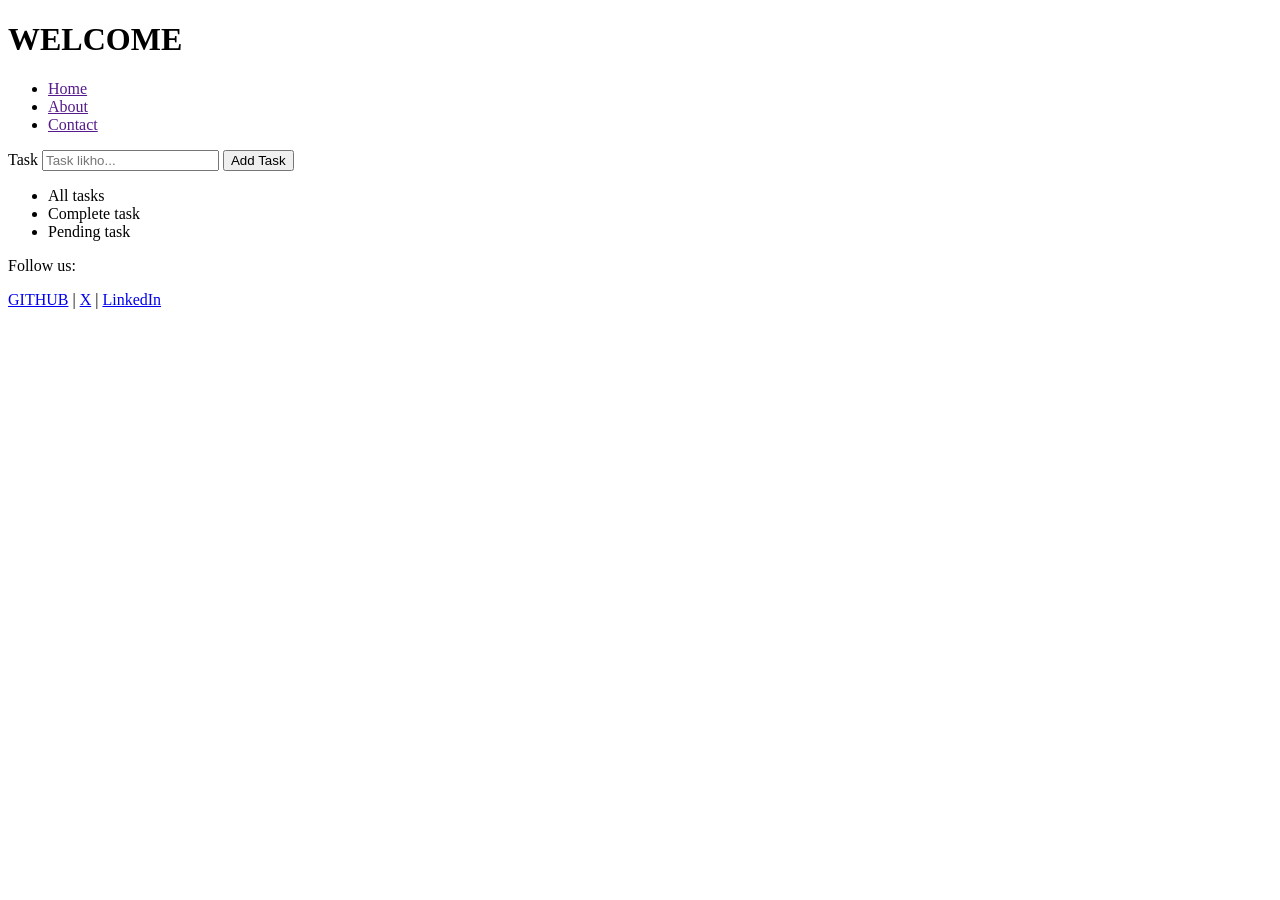
==== to-do.html @ 25a95881 "Refactor to-do.html structure for better organization Updated the structure of the to-do list HTML, " ====
<!DOCTYPE html>
<html lang="en">
<head>
    <meta charset="UTF-8">
    <meta name="viewport" content="width=device-width, initial-scale=1.0">
    <title>To-Do-List</title>
    <link rel="stylesheet" href="style.css">
</head>
<body>
    <header>
        <h1>WELCOME</h1>
        <nav>
            <ul>
                <li><a href="">Home</a></li>
                <li><a href="">About</a></li>
                <li><a href="">Contact</a></li>
            </ul>
        </nav>
    </header>
    
    <main id="main">
        <!-- ye div conatiner hai jis me inputs or button rahenge... -->
        <div class="container">
            <label for="taskInput">Task</label>
            <input type="text" name="text" id="taskInput" placeholder="Task likho...">
            <button id="addTask">Add Task</button>
        </div>
        <!-- ab is vake div me filtere button rahenge -->
        <div class="filter">
            <ul id="filter">
                <li id="all">All tasks</li>
                <li id="completed">Complete task</li>
                <li id="pending">Pending task</li>

            </ul>
        </div>
        <!-- is vale me task dikha denge  -->
        <div class="task-list">
            <ul id="taskList">
                <!-- Tasks yaha add honge -->

            </ul>
        </div>
    </main>
    <footer>
        <p>Follow us:</p>
        <div class="social">
            <a href="#">GITHUB</a> |
            <a href="#">X</a> |
            <a href="#">LinkedIn</a>
        </div>
    </footer>
    <script src="main.js"></script>
</body>
</html>
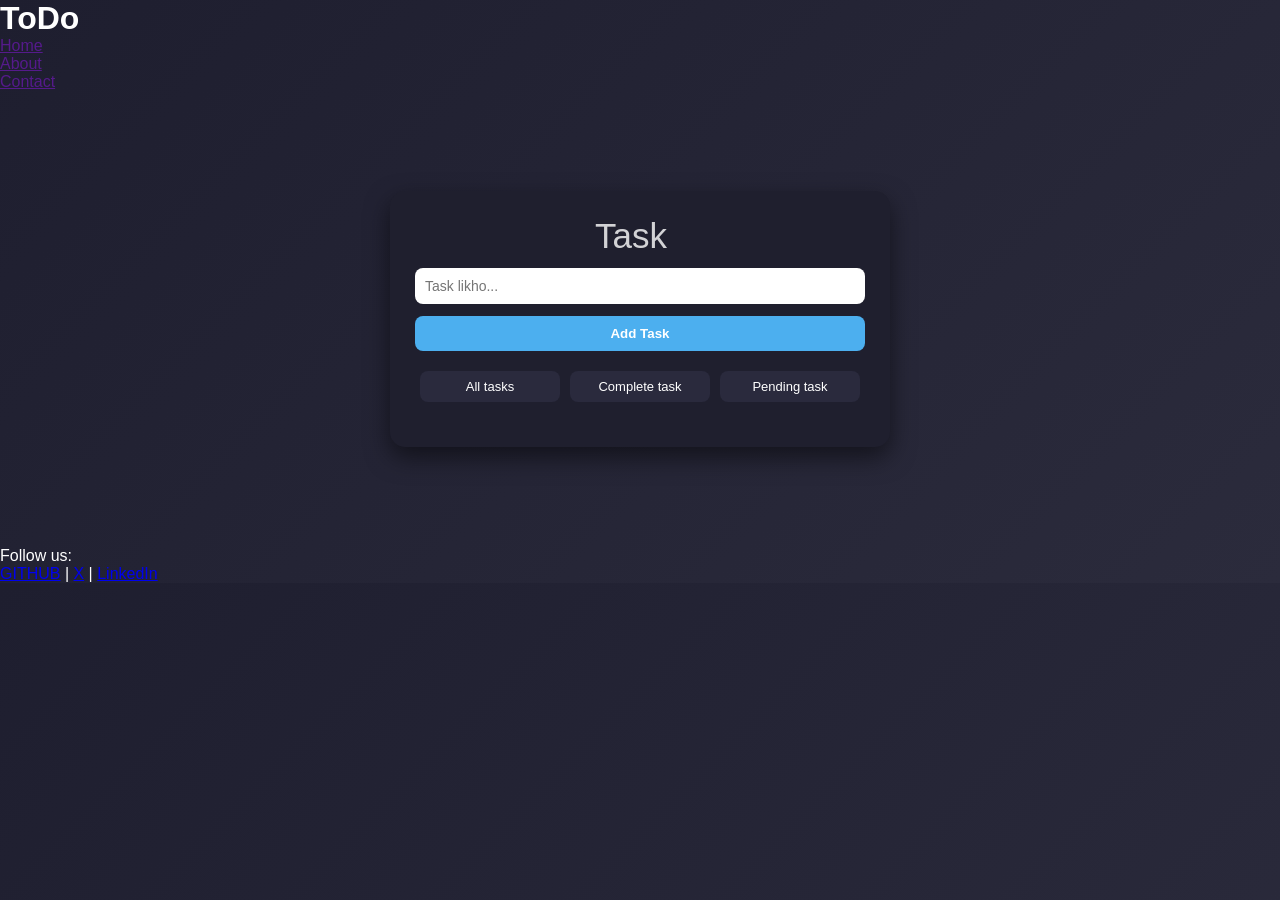
==== commit 941045c7: "Update header title from 'WELCOME' to 'ToDo'" ====
--- a/to-do.html
+++ b/to-do.html
@@ -8,7 +8,7 @@
 </head>
 <body>
     <header>
-        <h1>WELCOME</h1>
+        <h1>ToDo</h1>
         <nav>
             <ul>
                 <li><a href="">Home</a></li>
--- a/style.css
+++ b/style.css
@@ -0,0 +1,125 @@
+* {
+    margin: 0;
+    padding: 0;
+    box-sizing: border-box;
+}
+
+body {
+    font-family: "Segoe UI", Arial, sans-serif;
+    background: linear-gradient(135deg, #1e1e2f, #2b2b3c);
+    color: #fff;
+}
+
+#main {
+    max-width: 500px;
+    margin: 20px auto;
+    background: #1f1f2e;
+    padding: 25px;
+    border-radius: 15px;
+    box-shadow: 0 10px 25px rgba(0,0,0,0.5);
+    
+    margin-top: 100px;
+    margin-bottom: 100px;
+}
+
+.container {
+    display: flex;
+    flex-direction: column;
+    gap: 12px;
+    margin-bottom: 20px;
+}
+
+.container label {
+    font-size: 35px;
+    opacity: 0.8;
+    margin-left: 40%;
+    margin-right: 50%;
+}
+
+.container input {
+    padding: 10px;
+    border-radius: 8px;
+    border: none;
+    outline: none;
+    font-size: 14px;
+}
+
+.container button {
+    padding: 10px;
+    border: none;
+    border-radius: 8px;
+    background: #4cafef;
+    color: white;
+    font-weight: bold;
+    cursor: pointer;
+    transition: 0.2s;
+}
+
+.container button:hover {
+    background: #369ed9;
+}
+
+.filter ul {
+    display: flex;
+    justify-content: space-between;
+    list-style: none;
+    margin-bottom: 20px;
+}
+
+.filter li {
+    flex: 1;
+    text-align: center;
+    padding: 8px;
+    background: #2a2a3d;
+    margin: 0 5px;
+    border-radius: 8px;
+    cursor: pointer;
+    transition: 0.2s;
+    font-size: 13px;
+}
+
+.filter li:hover {
+    background: #4cafef;
+}
+
+.task-list ul {
+    list-style: none;
+    display: flex;
+    flex-direction: column;
+    gap: 10px;
+}
+
+.task-list li {
+    background: #2a2a3d;
+    padding: 10px 12px;
+    border-radius: 8px;
+    display: flex;
+    justify-content: space-between;
+    align-items: center;
+    transition: 0.2s;
+}
+
+.task-list li:hover {
+    transform: scale(1.02);
+}
+
+.completed {
+    text-decoration: line-through;
+    opacity: 0.6;
+}
+
+.delete-btn {
+    background: red;
+    border: none;
+    color: white;
+    padding: 5px 8px;
+    border-radius: 5px;
+    cursor: pointer;
+}
+
+@media (max-width: 500px) {
+    #main {
+        margin: 10px;
+        padding: 15px;
+    }
+}
